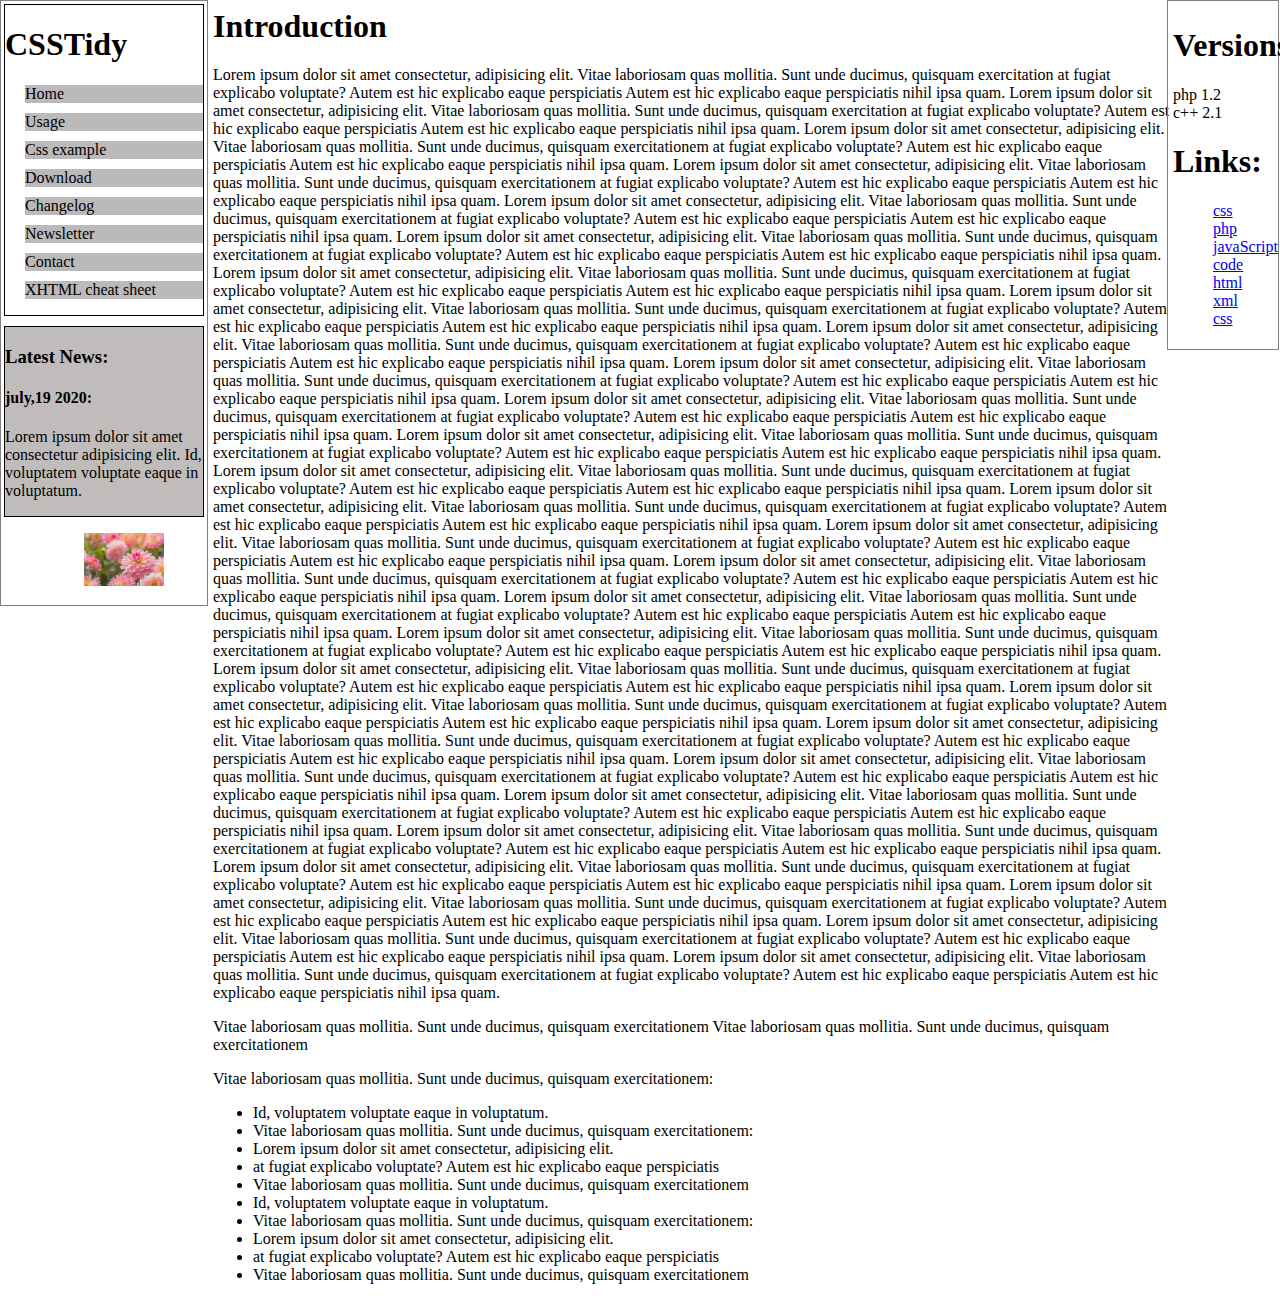
==== index.html @ d56502a6 "task completed" ====
<html>
    <head>
        <title>position task</title>
        <link rel="stylesheet" href="style.css">
    </head>
    <body>
        <section class="left-content">
            <div class="menu-left">
                <p>
                    <h1>CSSTidy</h1>
                </p>
                <ul>
                    <li>Home</li>
                    <li>Usage</li>
                    <li>Css example</li>
                    <li>Download</li>
                    <li>Changelog</li>
                    <li>Newsletter</li>
                    <li>Contact</li>
                    <li>XHTML cheat sheet</li>
                </ul>
            </div>
            <div class="news">
                <P>
                    <h3>Latest News:</h3>
                </P>
                <p>
                    <h4>july,19 2020:</h4>
                    Lorem ipsum dolor sit amet consectetur adipisicing elit.
                    Id, voluptatem voluptate eaque in voluptatum.
                </p>
            </div>
            <p>
                <img src="img/flower.jfif" alt="">
            </p>
        </section>
        <section class="mid-content">
            <div class="introduction">
                <h1>Introduction</h1>
                <p>Lorem ipsum dolor sit amet consectetur, adipisicing elit. 
                    Vitae laboriosam quas mollitia. Sunt unde ducimus, quisquam exercitation
                    at fugiat explicabo voluptate? Autem est hic explicabo eaque perspiciatis
                    Autem est hic explicabo eaque perspiciatis nihil ipsa quam.
                    Lorem ipsum dolor sit amet consectetur, adipisicing elit. 
                    Vitae laboriosam quas mollitia. Sunt unde ducimus, quisquam exercitation
                    at fugiat explicabo voluptate? Autem est hic explicabo eaque perspiciatis
                    Autem est hic explicabo eaque perspiciatis nihil ipsa quam.
                    Lorem ipsum dolor sit amet consectetur, adipisicing elit. 
                    Vitae laboriosam quas mollitia. Sunt unde ducimus, quisquam exercitationem
                    at fugiat explicabo voluptate? Autem est hic explicabo eaque perspiciatis
                    Autem est hic explicabo eaque perspiciatis nihil ipsa quam.
                    Lorem ipsum dolor sit amet consectetur, adipisicing elit. 
                    Vitae laboriosam quas mollitia. Sunt unde ducimus, quisquam exercitationem
                    at fugiat explicabo voluptate? Autem est hic explicabo eaque perspiciatis
                    Autem est hic explicabo eaque perspiciatis nihil ipsa quam.
                    Lorem ipsum dolor sit amet consectetur, adipisicing elit. 
                    Vitae laboriosam quas mollitia. Sunt unde ducimus, quisquam exercitationem
                    at fugiat explicabo voluptate? Autem est hic explicabo eaque perspiciatis
                    Autem est hic explicabo eaque perspiciatis nihil ipsa quam.
                    Lorem ipsum dolor sit amet consectetur, adipisicing elit. 
                    Vitae laboriosam quas mollitia. Sunt unde ducimus, quisquam exercitationem
                    at fugiat explicabo voluptate? Autem est hic explicabo eaque perspiciatis
                    Autem est hic explicabo eaque perspiciatis nihil ipsa quam.
                    Lorem ipsum dolor sit amet consectetur, adipisicing elit. 
                    Vitae laboriosam quas mollitia. Sunt unde ducimus, quisquam exercitationem
                    at fugiat explicabo voluptate? Autem est hic explicabo eaque perspiciatis
                    Autem est hic explicabo eaque perspiciatis nihil ipsa quam.
                    Lorem ipsum dolor sit amet consectetur, adipisicing elit. 
                    Vitae laboriosam quas mollitia. Sunt unde ducimus, quisquam exercitationem
                    at fugiat explicabo voluptate? Autem est hic explicabo eaque perspiciatis
                    Autem est hic explicabo eaque perspiciatis nihil ipsa quam.
                    Lorem ipsum dolor sit amet consectetur, adipisicing elit. 
                    Vitae laboriosam quas mollitia. Sunt unde ducimus, quisquam exercitationem
                    at fugiat explicabo voluptate? Autem est hic explicabo eaque perspiciatis
                    Autem est hic explicabo eaque perspiciatis nihil ipsa quam.
                    Lorem ipsum dolor sit amet consectetur, adipisicing elit. 
                    Vitae laboriosam quas mollitia. Sunt unde ducimus, quisquam exercitationem
                    at fugiat explicabo voluptate? Autem est hic explicabo eaque perspiciatis
                    Autem est hic explicabo eaque perspiciatis nihil ipsa quam.
                    Lorem ipsum dolor sit amet consectetur, adipisicing elit. 
                    Vitae laboriosam quas mollitia. Sunt unde ducimus, quisquam exercitationem
                    at fugiat explicabo voluptate? Autem est hic explicabo eaque perspiciatis
                    Autem est hic explicabo eaque perspiciatis nihil ipsa quam.
                    Lorem ipsum dolor sit amet consectetur, adipisicing elit. 
                    Vitae laboriosam quas mollitia. Sunt unde ducimus, quisquam exercitationem
                    at fugiat explicabo voluptate? Autem est hic explicabo eaque perspiciatis
                    Autem est hic explicabo eaque perspiciatis nihil ipsa quam.
                    Lorem ipsum dolor sit amet consectetur, adipisicing elit. 
                    Vitae laboriosam quas mollitia. Sunt unde ducimus, quisquam exercitationem
                    at fugiat explicabo voluptate? Autem est hic explicabo eaque perspiciatis
                    Autem est hic explicabo eaque perspiciatis nihil ipsa quam.
                    Lorem ipsum dolor sit amet consectetur, adipisicing elit. 
                    Vitae laboriosam quas mollitia. Sunt unde ducimus, quisquam exercitationem
                    at fugiat explicabo voluptate? Autem est hic explicabo eaque perspiciatis
                    Autem est hic explicabo eaque perspiciatis nihil ipsa quam.
                    Lorem ipsum dolor sit amet consectetur, adipisicing elit. 
                    Vitae laboriosam quas mollitia. Sunt unde ducimus, quisquam exercitationem
                    at fugiat explicabo voluptate? Autem est hic explicabo eaque perspiciatis
                    Autem est hic explicabo eaque perspiciatis nihil ipsa quam.
                    Lorem ipsum dolor sit amet consectetur, adipisicing elit. 
                    Vitae laboriosam quas mollitia. Sunt unde ducimus, quisquam exercitationem
                    at fugiat explicabo voluptate? Autem est hic explicabo eaque perspiciatis
                    Autem est hic explicabo eaque perspiciatis nihil ipsa quam.
                    Lorem ipsum dolor sit amet consectetur, adipisicing elit. 
                    Vitae laboriosam quas mollitia. Sunt unde ducimus, quisquam exercitationem
                    at fugiat explicabo voluptate? Autem est hic explicabo eaque perspiciatis
                    Autem est hic explicabo eaque perspiciatis nihil ipsa quam.
                    Lorem ipsum dolor sit amet consectetur, adipisicing elit. 
                    Vitae laboriosam quas mollitia. Sunt unde ducimus, quisquam exercitationem
                    at fugiat explicabo voluptate? Autem est hic explicabo eaque perspiciatis
                    Autem est hic explicabo eaque perspiciatis nihil ipsa quam.
                    Lorem ipsum dolor sit amet consectetur, adipisicing elit. 
                    Vitae laboriosam quas mollitia. Sunt unde ducimus, quisquam exercitationem
                    at fugiat explicabo voluptate? Autem est hic explicabo eaque perspiciatis
                    Autem est hic explicabo eaque perspiciatis nihil ipsa quam.
                    Lorem ipsum dolor sit amet consectetur, adipisicing elit. 
                    Vitae laboriosam quas mollitia. Sunt unde ducimus, quisquam exercitationem
                    at fugiat explicabo voluptate? Autem est hic explicabo eaque perspiciatis
                    Autem est hic explicabo eaque perspiciatis nihil ipsa quam.
                    Lorem ipsum dolor sit amet consectetur, adipisicing elit. 
                    Vitae laboriosam quas mollitia. Sunt unde ducimus, quisquam exercitationem
                    at fugiat explicabo voluptate? Autem est hic explicabo eaque perspiciatis
                    Autem est hic explicabo eaque perspiciatis nihil ipsa quam.
                    Lorem ipsum dolor sit amet consectetur, adipisicing elit. 
                    Vitae laboriosam quas mollitia. Sunt unde ducimus, quisquam exercitationem
                    at fugiat explicabo voluptate? Autem est hic explicabo eaque perspiciatis
                    Autem est hic explicabo eaque perspiciatis nihil ipsa quam.
                    Lorem ipsum dolor sit amet consectetur, adipisicing elit. 
                    Vitae laboriosam quas mollitia. Sunt unde ducimus, quisquam exercitationem
                    at fugiat explicabo voluptate? Autem est hic explicabo eaque perspiciatis
                    Autem est hic explicabo eaque perspiciatis nihil ipsa quam.
                    Lorem ipsum dolor sit amet consectetur, adipisicing elit. 
                    Vitae laboriosam quas mollitia. Sunt unde ducimus, quisquam exercitationem
                    at fugiat explicabo voluptate? Autem est hic explicabo eaque perspiciatis
                    Autem est hic explicabo eaque perspiciatis nihil ipsa quam.
                    Lorem ipsum dolor sit amet consectetur, adipisicing elit. 
                    Vitae laboriosam quas mollitia. Sunt unde ducimus, quisquam exercitationem
                    at fugiat explicabo voluptate? Autem est hic explicabo eaque perspiciatis
                    Autem est hic explicabo eaque perspiciatis nihil ipsa quam.
                    Lorem ipsum dolor sit amet consectetur, adipisicing elit. 
                    Vitae laboriosam quas mollitia. Sunt unde ducimus, quisquam exercitationem
                    at fugiat explicabo voluptate? Autem est hic explicabo eaque perspiciatis
                    Autem est hic explicabo eaque perspiciatis nihil ipsa quam.
                    Lorem ipsum dolor sit amet consectetur, adipisicing elit. 
                    Vitae laboriosam quas mollitia. Sunt unde ducimus, quisquam exercitationem
                    at fugiat explicabo voluptate? Autem est hic explicabo eaque perspiciatis
                    Autem est hic explicabo eaque perspiciatis nihil ipsa quam.
                    Lorem ipsum dolor sit amet consectetur, adipisicing elit. 
                    Vitae laboriosam quas mollitia. Sunt unde ducimus, quisquam exercitationem
                    at fugiat explicabo voluptate? Autem est hic explicabo eaque perspiciatis
                    Autem est hic explicabo eaque perspiciatis nihil ipsa quam.
                </p>
                <p>
                    Vitae laboriosam quas mollitia. Sunt unde ducimus, quisquam exercitationem
                    Vitae laboriosam quas mollitia. Sunt unde ducimus, quisquam exercitationem
                </p>
                <p>
                    Vitae laboriosam quas mollitia. Sunt unde ducimus, quisquam exercitationem:
                </p>
                <ul>
                    <li>
                        Id, voluptatem voluptate eaque in voluptatum.
                    </li>
                    <li>
                        Vitae laboriosam quas mollitia. Sunt unde ducimus, quisquam exercitationem: 
                    </li>
                    <li>
                        Lorem ipsum dolor sit amet consectetur, adipisicing elit.
                    </li>
                    <li>
                        at fugiat explicabo voluptate? Autem est hic explicabo eaque perspiciatis
                    </li>
                    <li>
                        Vitae laboriosam quas mollitia. Sunt unde ducimus, quisquam exercitationem
                    </li>
                    <li>
                        Id, voluptatem voluptate eaque in voluptatum.
                    </li>
                    <li>
                        Vitae laboriosam quas mollitia. Sunt unde ducimus, quisquam exercitationem: 
                    </li>
                    <li>
                        Lorem ipsum dolor sit amet consectetur, adipisicing elit.
                    </li>
                    <li>
                        at fugiat explicabo voluptate? Autem est hic explicabo eaque perspiciatis
                    </li>
                    <li>
                        Vitae laboriosam quas mollitia. Sunt unde ducimus, quisquam exercitationem
                    </li>
                </ul>
            </div>
        </section>
        <section class="right-content">
            <div class="versions">
                <p>
                    <h1>Versions:</h1>
                    <p>
                        php 1.2 <br>
                        c++ 2.1
                    </p>
                </p>
            </div>
            <div class="link">
                <h1>Links:</h1>
                <ul>
                    <li><a href="#">css</a></li>
                    <li><a href="#">php</a></li>
                    <li><a href="#">javaScript</a></li>
                    <li><a href="#">code</a></li>
                    <li><a href="#">html</a></li>
                    <li><a href="#">xml</a></li>
                    <li><a href="#">css</a></li>
                </ul>
            </div>
        </section>
    </body>
</html>
---- style.css ----
.left-content{
    position: absolute;
    border: 1px solid gray;
    padding: 3px;
    top: 0;
    left: 0;
    width: 200px; 

}
.mid-content{
    margin-left: 205px;
    margin-right:100px;
}
.right-content{
    position: absolute;
    width: 100px;
    padding:5px;
    border: 1px solid gray;
    right:1px;
    top: 0;
}
.menu-left li{
    list-style: none;
    margin-left: -20px;
    margin-bottom: 10px;
    background-color: rgb(187, 185, 185);
}
.menu-left{
    border: 1px solid;
}
.news{
    background-color: rgb(192, 188, 188);
    border: 1px solid;
    margin-top: 10px;
}
.link li{
    margin-left:0px;
    list-style: none;

}
img{
    width: 40%;
    margin-left: 80px;
}
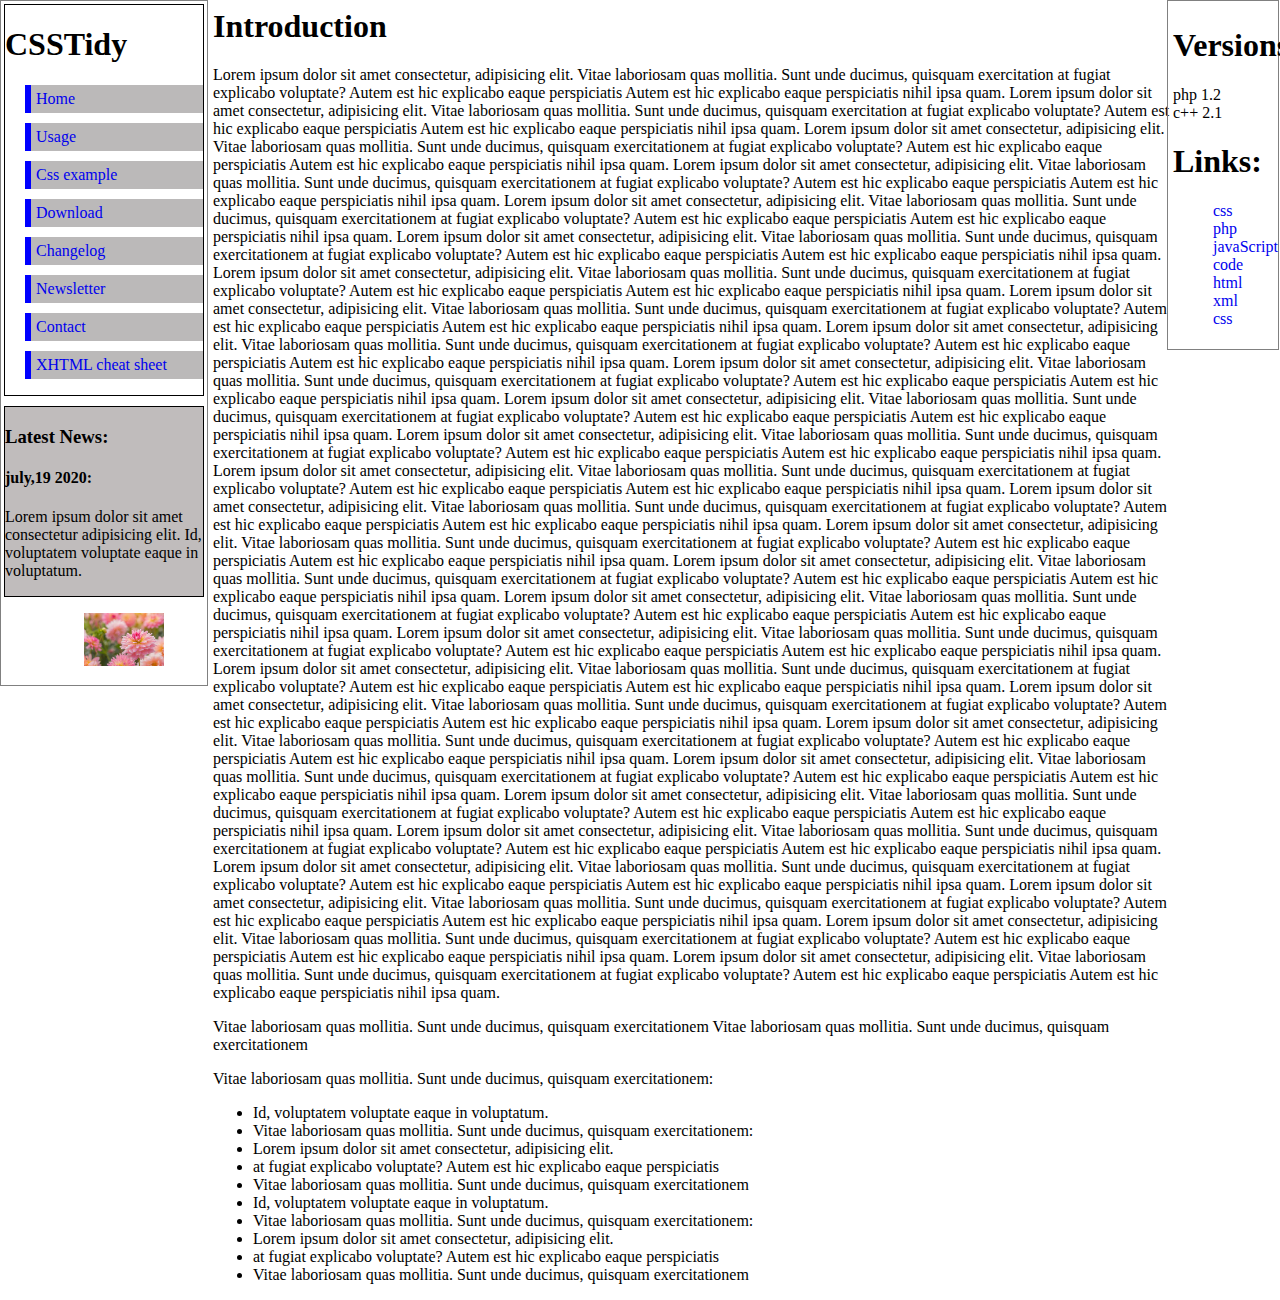
==== commit b3e1a4be: "task completed" ====
--- a/index.html
+++ b/index.html
@@ -10,14 +10,14 @@
                     <h1>CSSTidy</h1>
                 </p>
                 <ul>
-                    <li>Home</li>
-                    <li>Usage</li>
-                    <li>Css example</li>
-                    <li>Download</li>
-                    <li>Changelog</li>
-                    <li>Newsletter</li>
-                    <li>Contact</li>
-                    <li>XHTML cheat sheet</li>
+                    <li><a href="#">Home</a></li>
+                    <li><a href="#">Usage</a></li>
+                    <li><a href="#">Css example</a></li>
+                    <li><a href="#">Download</a></li>
+                    <li><a href="#">Changelog</a></li>
+                    <li><a href="#">Newsletter</a></li>
+                    <li><a href="#">Contact</a></li>
+                    <li><a href="#">XHTML cheat sheet</a></li>
                 </ul>
             </div>
             <div class="news">
--- a/style.css
+++ b/style.css
@@ -22,7 +22,9 @@
 .menu-left li{
     list-style: none;
     margin-left: -20px;
+    border-left: 6px solid blue;
     margin-bottom: 10px;
+    padding: 5px;
     background-color: rgb(187, 185, 185);
 }
 .menu-left{
@@ -41,4 +43,8 @@
 img{
     width: 40%;
     margin-left: 80px;
+}
+a{
+    text-decoration: none;
+
 }